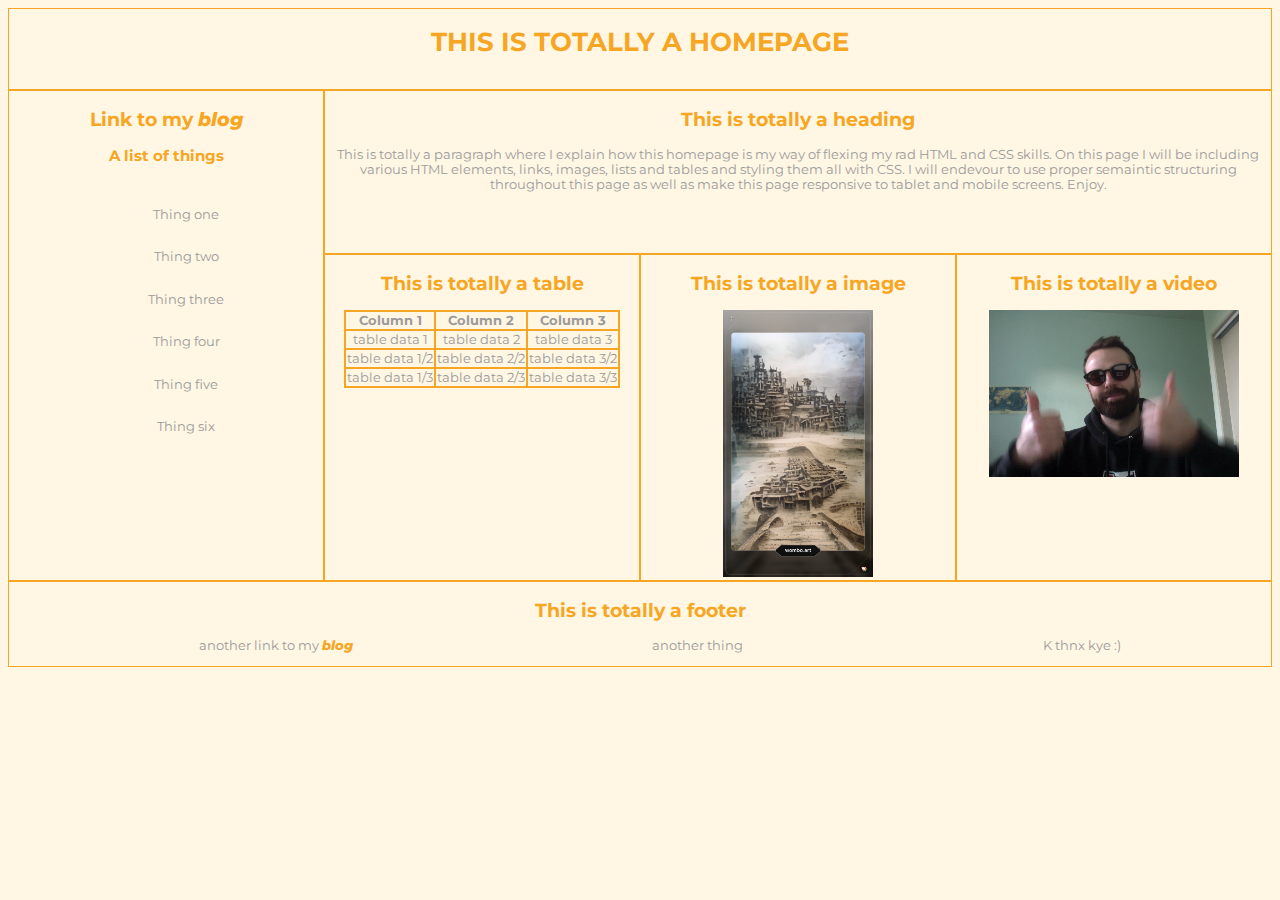
==== index.html @ d14a921e "Add navigation between homepage and blog" ====
<!DOCTYPE html>
<html lang="en">
  <head>
    <meta charset="UTF-8" />
    <meta http-equiv="X-UA-Compatible" content="IE=edge" />
    <meta name="viewport" content="width=device-width, initial-scale=1.0" />
    <link rel="stylesheet" href="/styles/main.css" />
    <link rel="preconnect" href="https://fonts.googleapis.com" />
    <link rel="preconnect" href="https://fonts.gstatic.com" crossorigin />
    <link
      href="https://fonts.googleapis.com/css2?family=Montserrat:ital,wght@0,300;0,400;0,600;1,400&display=swap"
      rel="stylesheet"
    />
    <title>This is totally a homepage</title>
  </head>
  <body>
    <div class="container">
      <header id="header">
        <h1>THIS IS TOTALLY A HOMEPAGE</h1>
      </header>
      <main id="main">
        <h2>This is totally a heading</h2>
        <p>
          This is totally a paragraph where I explain how this homepage is my
          way of flexing my rad HTML and CSS skills. On this page I will be
          including various HTML elements, links, images, lists and tables and
          styling them all with CSS. I will endevour to use proper semaintic
          structuring throughout this page as well as make this page responsive
          to tablet and mobile screens. Enjoy.
        </p>
      </main>
      <aside id="aside">
        <h2>Link to my <a href="/html-css.html">blog</a></h2>
        <h3>A list of things</h3>
        <ul id="list">
          <li>Thing one</li>
          <li>Thing two</li>
          <li>Thing three</li>
          <li>Thing four</li>
          <li>Thing five</li>
          <li>Thing six</li>
        </ul>
      </aside>
      <cont class="content" id="content-1">
        <h2>This is totally a table</h2>
        <table>
          <th>Column 1</th>
          <th>Column 2</th>
          <th>Column 3</th>
          <tr>
            <td>table data 1</td>
            <td>table data 2</td>
            <td>table data 3</td>
          </tr>
          <tr>
            <td>table data 1/2</td>
            <td>table data 2/2</td>
            <td>table data 3/2</td>
          </tr>
          <tr>
            <td>table data 1/3</td>
            <td>table data 2/3</td>
            <td>table data 3/3</td>
          </tr>
        </table>
      </cont>
      <content class="content" id="content-2">
        <h2>This is totally a image</h2>
        <img
          src="/content/images/wombo-ai-picture.jpeg"
          alt="Picture generated by Wombo AI"
        />
      </content>
      <content class="content" id="content-3">
        <h2>This is totally a video</h2>
        <video
          src="/content/video/thumbs-up.m4v"
          autoplay
          loop
          muted
          defaultMuted
          playsinline
        ></video>
      </content>
      <footer id="footer">
        <h2>This is totally a footer</h2>
        <ul id="footer-list">
          <li>
            another link to my
            <a href="/blog/te-houtaewa-template.html">blog</a>
          </li>
          <li>another thing</li>
          <li>K thnx kye :)</li>
        </ul>
      </footer>
    </div>
  </body>
</html>
---- styles/main.css ----
/* Styles applying to all screen sizes */

body {
  background-color: #fff6e3;
  color: #f6a623;
  font-family: 'Montserrat', sans-serif;
  text-align: center;
}

.container > * {
  border: #f6a623 1px solid;
}

a {
  text-decoration: none;
  color: #f6a623;
  font-style: italic;
  font-weight: 800;
}

p {
  color: #9b9b9b;
}

#list {
  color: #9b9b9b;
}

ul {
  list-style-type: none;
}

li {
  margin: auto;
}

#footer-list {
  color: #9b9b9b;
}

table {
  border-collapse: collapse;
  border: #f6a623 2px solid;
}

td,
th {
  color: #9b9b9b;
  border: #f6a623 2px solid;
}

table {
  margin: auto;
}

/* Grid area declarations */

#header {
  grid-area: header;
}

#main {
  grid-area: main;
}

#aside {
  grid-area: aside;
}

#content-1 {
  grid-area: content-1;
}

#content-2 {
  grid-area: content-2;
}

#content-3 {
  grid-area: content-3;
}

#footer {
  grid-area: footer;
}

/* Mobile Screen Size rules */

@media only screen and (max-width: 320px) {
  .container {
    display: grid;
    grid-template-columns: repeat(3, 1fr);
    grid-template-rows: 0.3fr 1fr repeat(3, 0.7fr) 1fr 0.5fr;
    grid-template-areas:
      'header'
      'main'
      'content-1'
      'content-2'
      'content-3'
      'aside'
      'footer';
  }
  .container {
    margin-left: auto;
    margin-right: auto;
  }

  img {
    width: 150px;
    height: auto;
  }
  video {
    width: 250px;
    height: auto;
  }
  body {
    font-size: 70%;
  }
  #list,
  #footer-list {
    display: inline;
  }
  li {
    padding-top: 5%;
  }
}

/* Tablet screen size rules */

@media only screen and (min-width: 320px) {
  .container {
    display: grid;
    grid-template-columns: 1fr 1fr 1fr;
    grid-template-rows: 0.2fr 1fr 0.7fr 0.7fr 0.3fr;
    grid-template-areas:
      'header header header'
      'main main main'
      'content-1 content-2 content-3'
      'aside aside aside'
      'footer footer footer ';
  }
  #list,
  #footer-list {
    display: flex;
  }

  li {
    margin-left: auto;
    margin-right: auto;
  }
  img {
    width: 120px;
    height: auto;
  }
  video {
    width: 200px;
    height: auto;
  }

  body {
    font-size: 80%;
  }
}

/* Desktop screen size rules */

@media only screen and (min-width: 1200px) {
  .container {
    display: grid;
    grid-template-columns: repeat(4, 1fr);
    grid-template-rows: 0.5fr 1fr 2fr 0.3fr;
    grid-template-areas:
      'header header header header'
      'aside main main main'
      'aside content-1 content-2 content-3'
      'footer footer footer footer';
  }

  #footer-list {
    display: flex;
  }
  img {
    width: 150px;
    height: auto;
  }
  video {
    width: 250px;
    height: auto;
  }
  #list li {
    padding-top: 10%;
  }

  #list {
    display: block;
  }
}
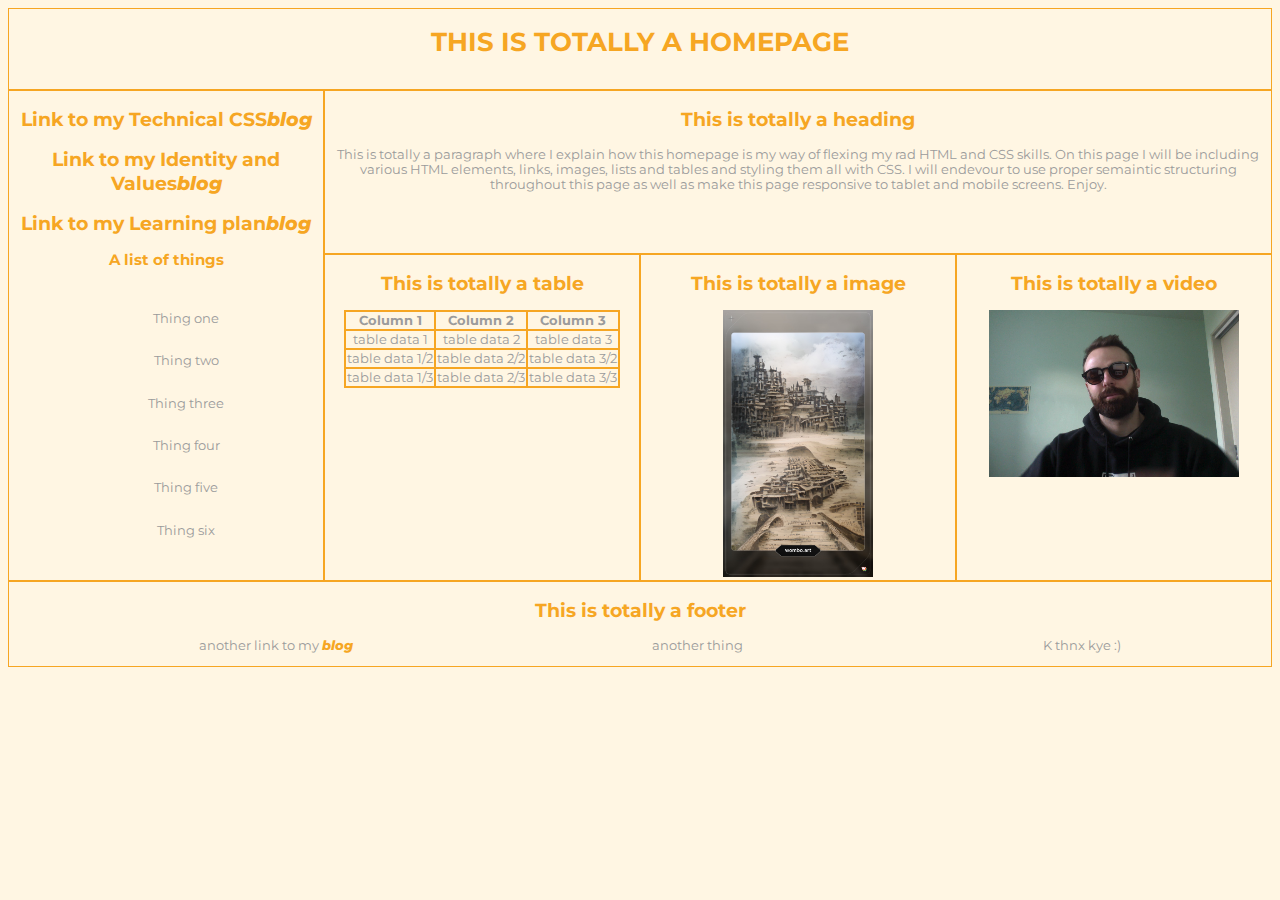
==== commit 336fb7fd: "Add navigation to all blog pages and back to homepage" ====
--- a/index.html
+++ b/index.html
@@ -30,7 +30,11 @@
         </p>
       </main>
       <aside id="aside">
-        <h2>Link to my <a href="/html-css.html">blog</a></h2>
+        <h2>Link to my Technical CSS<a href="/html-css.html">blog</a></h2>
+        <h2>
+          Link to my Identity and Values<a href="/identity-values.html">blog</a>
+        </h2>
+        <h2>Link to my Learning plan<a href="/learning-plan.html">blog</a></h2>
         <h3>A list of things</h3>
         <ul id="list">
           <li>Thing one</li>
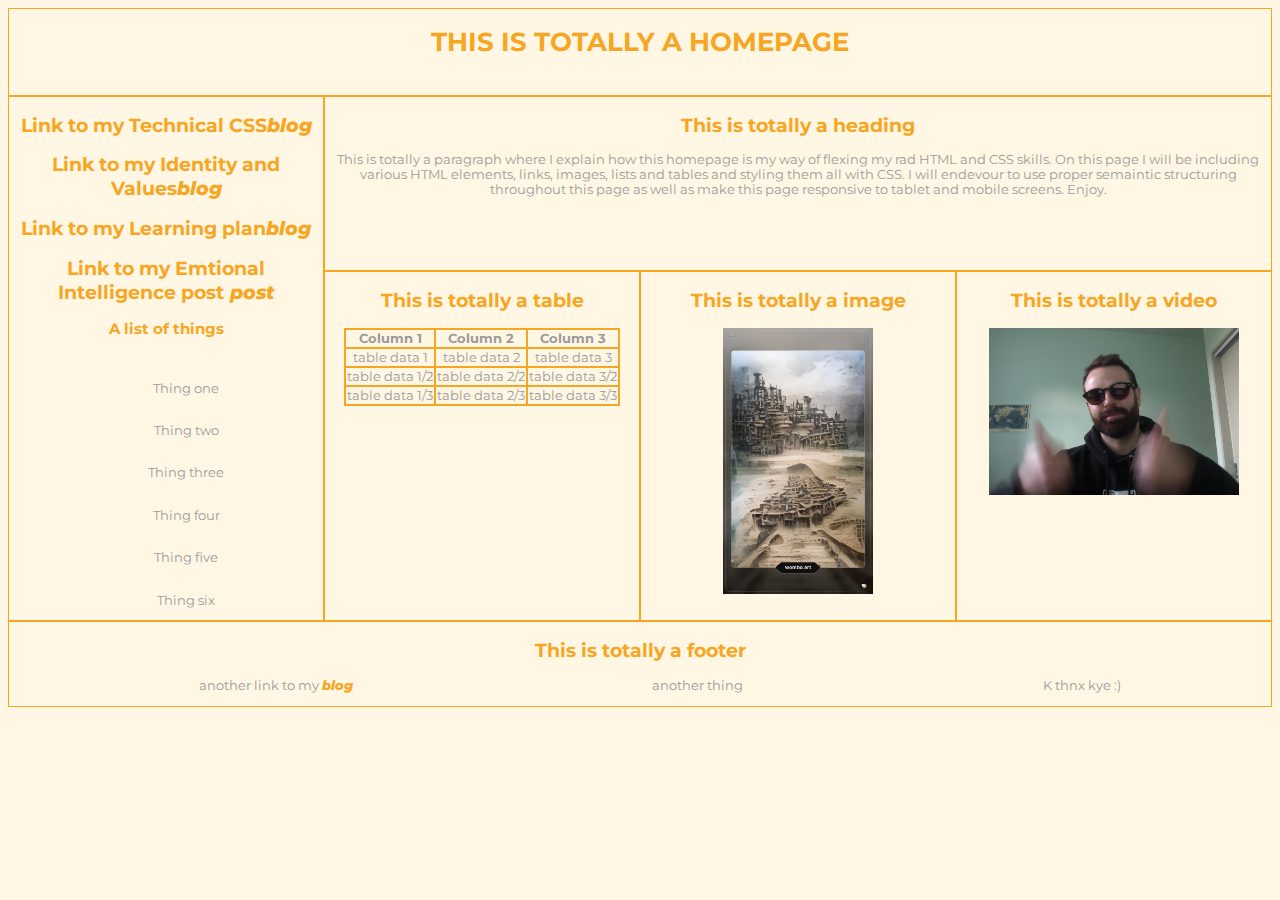
==== commit a1a64962: "Publish emotional intelligence blog post and add navigation from homepage" ====
--- a/index.html
+++ b/index.html
@@ -35,6 +35,13 @@
           Link to my Identity and Values<a href="/identity-values.html">blog</a>
         </h2>
         <h2>Link to my Learning plan<a href="/learning-plan.html">blog</a></h2>
+        <h2>
+          Link to my Emtional Intelligence post<a
+            href="/Bryden-Gunn.github.io/emotional-intelligence.html"
+          >
+            post</a
+          >
+        </h2>
         <h3>A list of things</h3>
         <ul id="list">
           <li>Thing one</li>
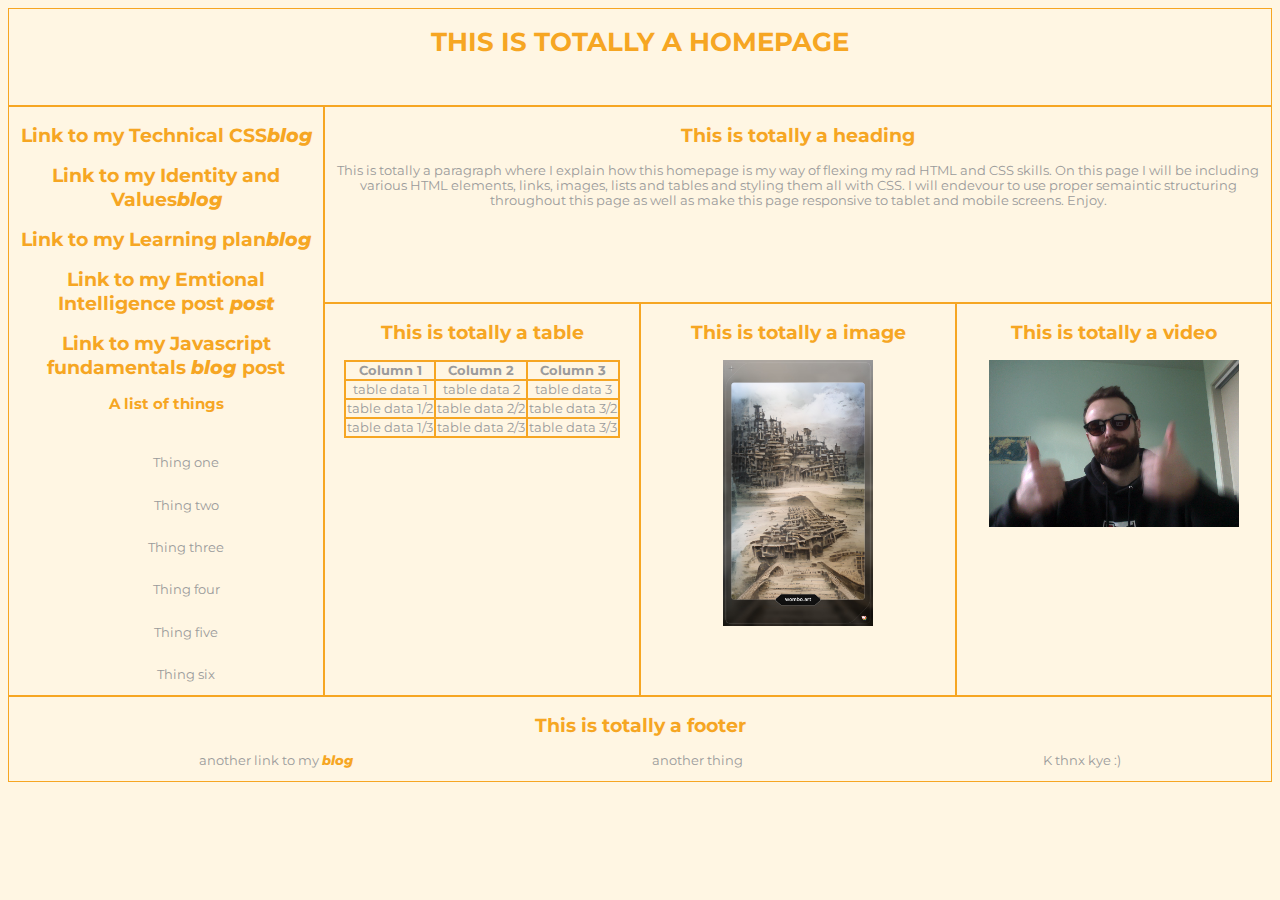
==== commit f264708d: "Add navigation to and from JS fundamentals blog post" ====
--- a/index.html
+++ b/index.html
@@ -41,6 +41,10 @@
           >
             post</a
           >
+          <h2>
+            Link to my Javascript fundamentals
+            <a href="/javascript-dom.html">blog </a>post
+          </h2>
         </h2>
         <h3>A list of things</h3>
         <ul id="list">
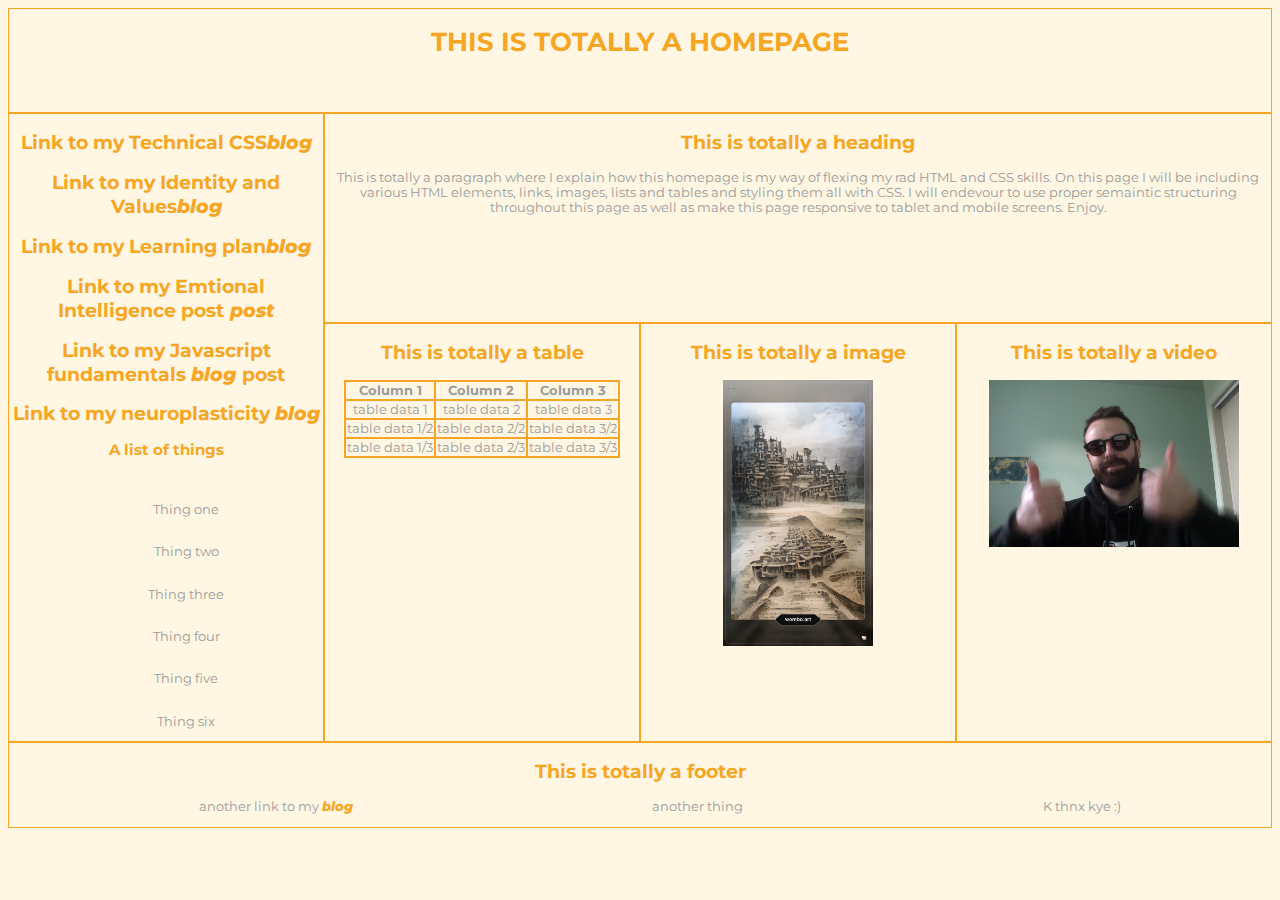
==== commit 3afd8f68: "publish neuroplasticity blog" ====
--- a/index.html
+++ b/index.html
@@ -37,13 +37,16 @@
         <h2>Link to my Learning plan<a href="/learning-plan.html">blog</a></h2>
         <h2>
           Link to my Emtional Intelligence post<a
-            href="/Bryden-Gunn.github.io/emotional-intelligence.html"
+            href="/emotional-intelligence.html"
           >
             post</a
           >
           <h2>
             Link to my Javascript fundamentals
             <a href="/javascript-dom.html">blog </a>post
+          </h2>
+          <h2>
+            Link to my neuroplasticity <a href="/neuroplasticity.html">blog</a>
           </h2>
         </h2>
         <h3>A list of things</h3>
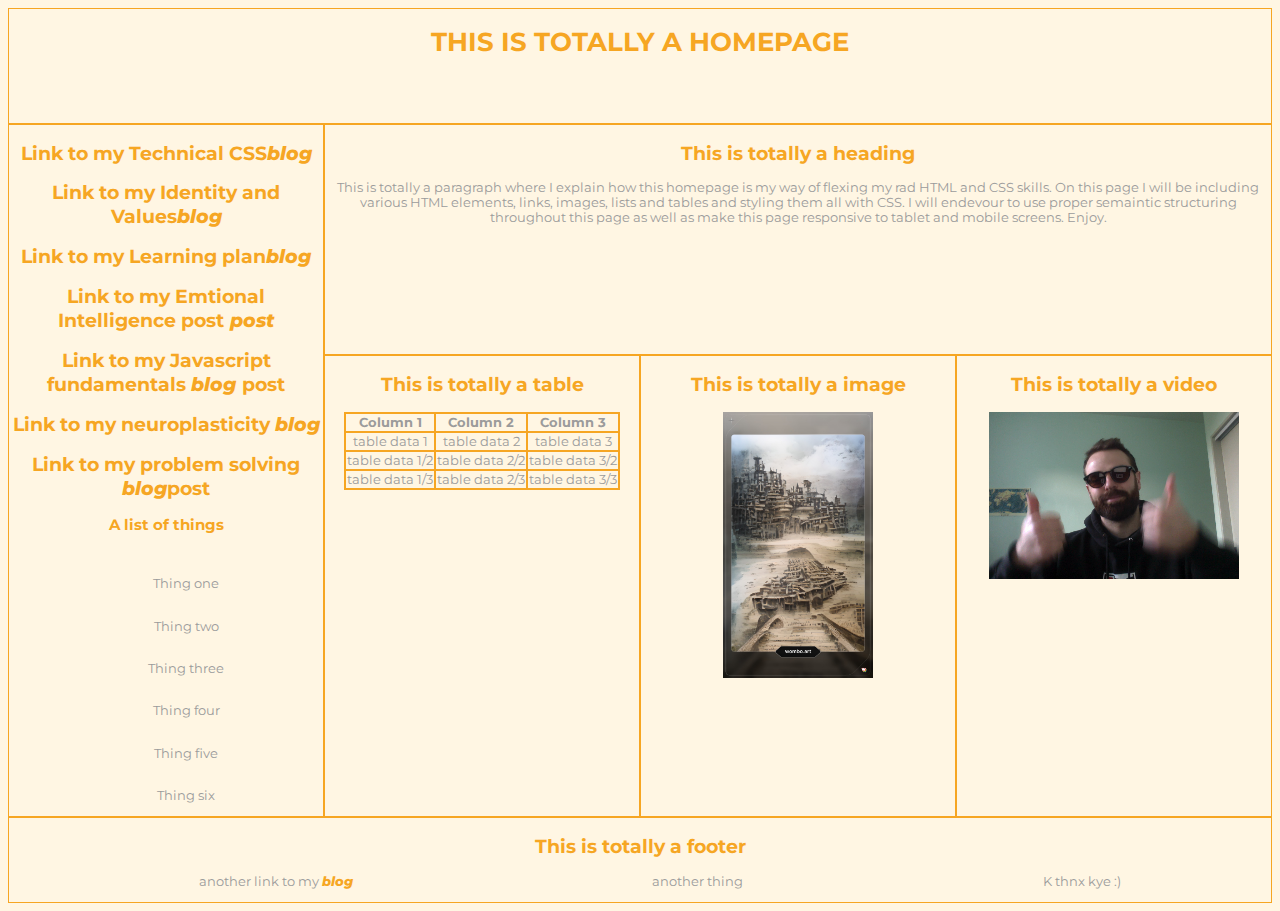
==== commit c0cea646: "Publish Problem solving blog post" ====
--- a/index.html
+++ b/index.html
@@ -47,6 +47,10 @@
           </h2>
           <h2>
             Link to my neuroplasticity <a href="/neuroplasticity.html">blog</a>
+          </h2>
+          <h2>
+            Link to my problem solving
+            <a href="/problem-solving.html">blog</a>post
           </h2>
         </h2>
         <h3>A list of things</h3>
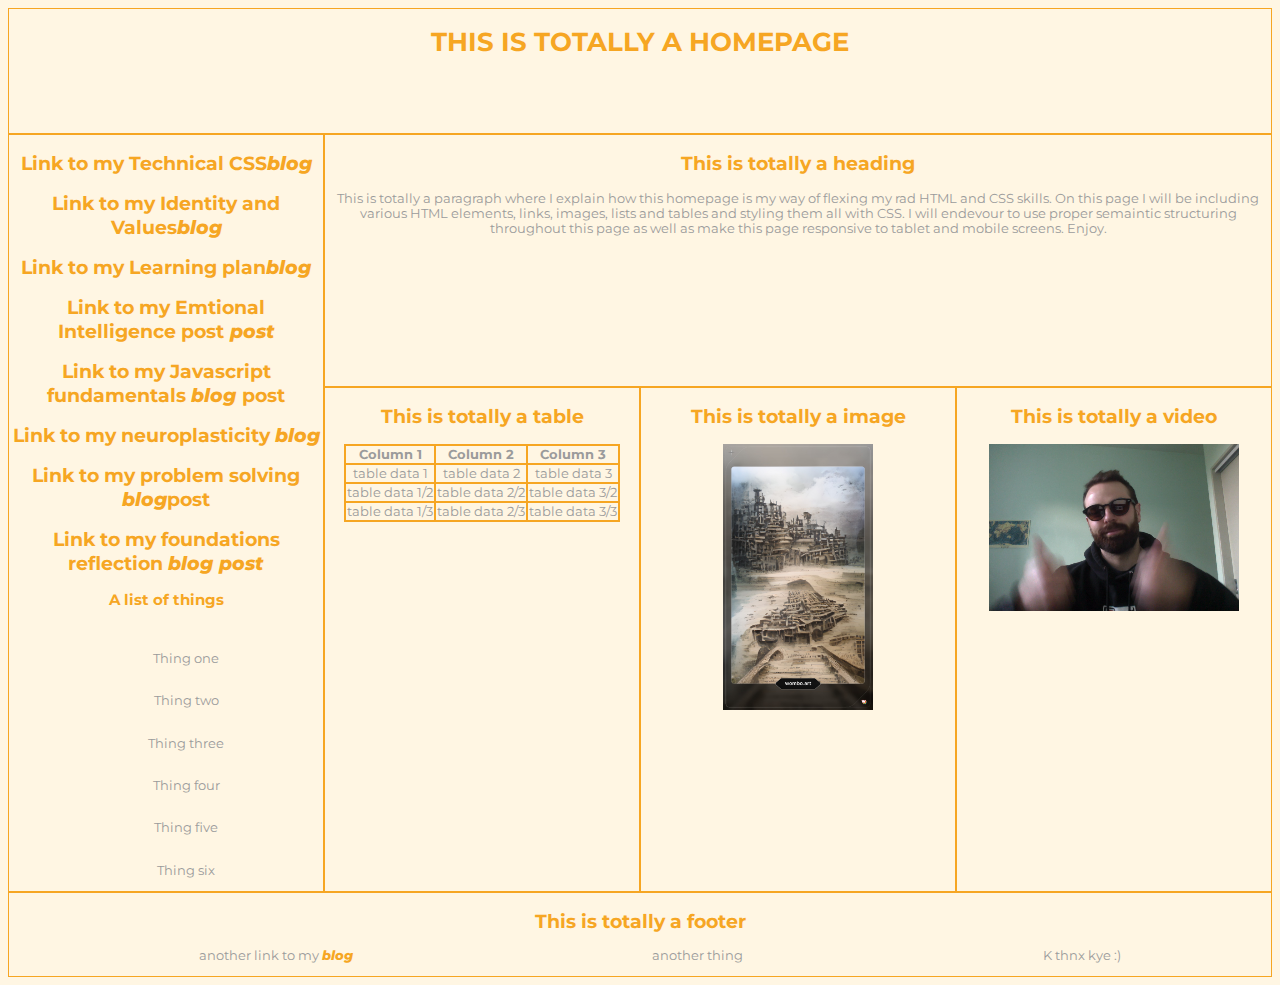
==== commit 59406f1a: "Publish Foundations Reflections Blog post" ====
--- a/index.html
+++ b/index.html
@@ -52,6 +52,7 @@
             Link to my problem solving
             <a href="/problem-solving.html">blog</a>post
           </h2>
+          <h2>Link to my foundations reflection <a href="/foundations-reflection.html">blog post</a></h2>
         </h2>
         <h3>A list of things</h3>
         <ul id="list">
